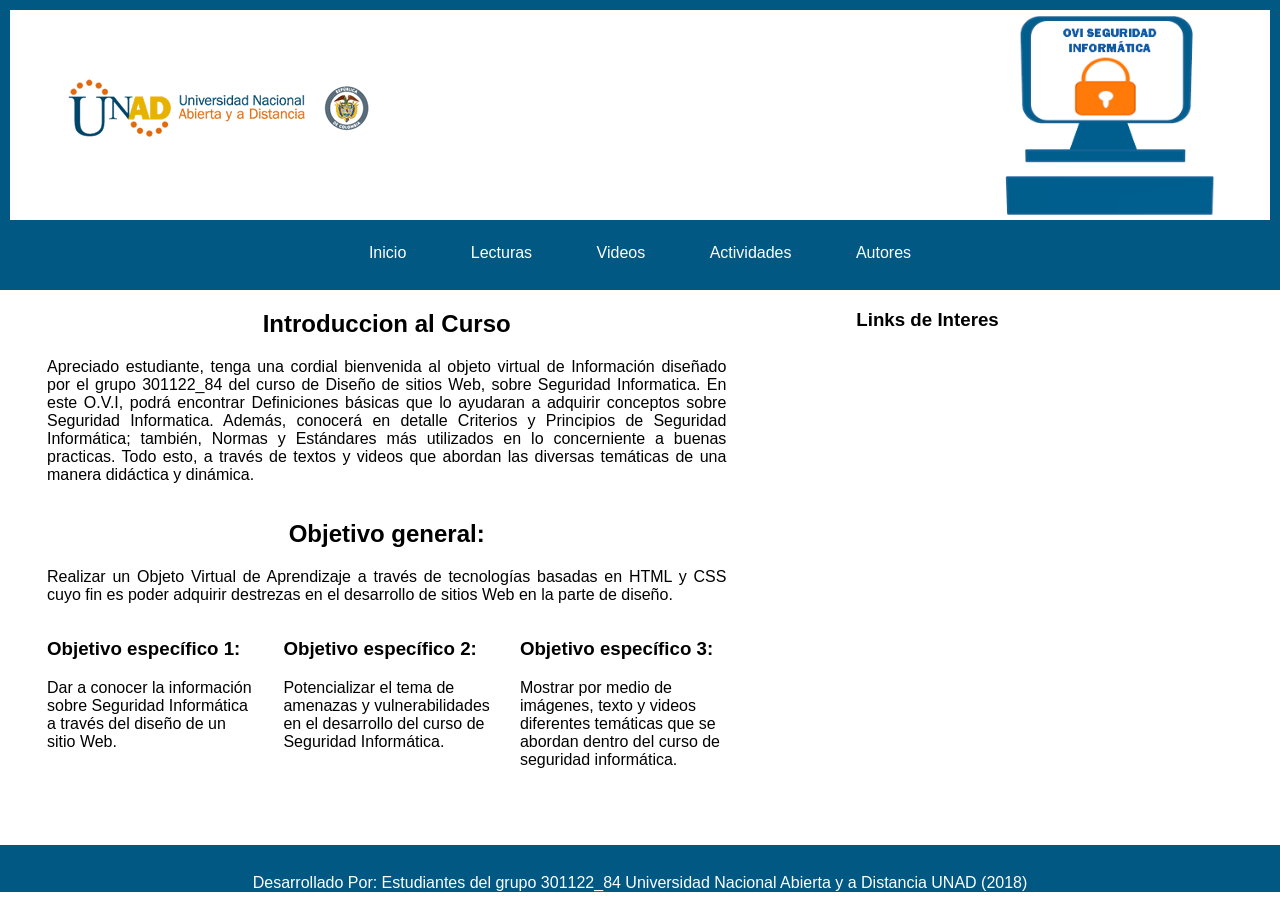
==== index.html @ 4fdad8c9 "Update index.html" ====
<!DOCTYPE html>
<html>

<head>
    <meta charset="utf8">
    <link rel="stylesheet" type="text/css" href="css/estilo.css">
    <link rel="stylesheet" type="text/css" href="css/grid.css">
</head>

<body>
    <header>
        <div class="row">
            <di class="col-md-6 logo-div">
                <img id="logo" src="img/logoUNAD.png">
            </di>
            <div class="col-md-6 acceso-div">
                <img id="acceso" src="img/Logo4.png">
            </div>
        </div>
    </header>

    <nav>
        <ul class="menu2">
            <li><a href="index.html">Inicio</a></li>
            <li><a href="#">Lecturas</a>
                <ul class="submenu">
                    <li><a href="Conceptos.html">Conceptos Básicos</a></li>
                    <li><a href="Principios.html">Principios y Criterios</a></li>
                    <li><a href="Historia.html">Historia</a></li>
                    <li><a href="Inicio.html">Lectura 4</a></li>
                    <li><a href="Inicio.html">Lectura 5</a></li>
                </ul>
            </li>
            <li><a href="#">Videos</a>
                <ul class="submenu">
                    <li><a href="Inicio.html">Video 1</a></li>
                    <li><a href="Inicio.html">Video 2</a></li>
                </ul>
            </li>
            <li><a href="#">Actividades</a>
                <ul class="submenu">
                    <li><a href="https://es.educaplay.com/es/recursoseducativos/4048781/seguridad_informatica.htm ">Sopa de letras</a> </li>
                    <li><a href="https://es.educaplay.com/es/recursoseducativos/4061050/amenazas_informaticas.htm ">Ruleta</a> </li>
                    <li><a href="https://es.educaplay.com/es/recursoseducativos/4066155/seguridad_informatica.htm ">Crucigrama</a> </li>
                    <li><a href="https://es.educaplay.com/es/recursoseducativos/4067515/seguridad_informatica.htm ">Completar</a> </li>
                    <li><a href="Inicio.html">Actividad 5</a></li>
                    <li><a href="Inicio.html">Actividad 6</a></li>
                </ul>
            </li>
            <li><a href="Autores.html">Autores</a></li>

        </ul>
    </nav>

    <div class="container-fluid" style="width: 95%">
        <div class="row">

            <section class="objetivos col-md-7">
                <div class="row">
                    <article class="intro col-md-12">
                        <h2>Introduccion al Curso </h2>
                        <p>Apreciado estudiante, tenga una cordial bienvenida al objeto virtual de Información diseñado
                            por el
                            grupo 301122_84 del curso de Diseño de sitios Web, sobre Seguridad Informatica. En este
                            O.V.I, podrá
                            encontrar Definiciones básicas que lo ayudaran a adquirir conceptos sobre Seguridad
                            Informatica.
                            Además, conocerá en detalle Criterios y Principios de Seguridad Informática; también,
                            Normas y
                            Estándares más utilizados en lo concerniente a buenas practicas. Todo esto, a través de
                            textos y videos
                            que abordan las diversas temáticas de una manera didáctica y dinámica.
                        </p>
                    </article>
                    <article class="principal col-md-12">
                        <h2>Objetivo general: </h2>
                        <p>Realizar un Objeto Virtual de Aprendizaje a través de tecnologías basadas en HTML y CSS cuyo
                            fin es
                            poder adquirir destrezas en el desarrollo de sitios Web en la parte de diseño.</p>
                    </article>

                    <article class="col-md-4">
                        <h3>Objetivo específico 1: </h3>
                        Dar a conocer la información sobre Seguridad Informática a través del diseño de un sitio Web.
                    </article>

                    <article class="col-md-4">
                        <h3>Objetivo específico 2: </h3>
                        <p>Potencializar el tema de amenazas y vulnerabilidades en el desarrollo del curso de Seguridad
                            Informática. </p>
                    </article>

                    <article class="col-md-4">
                        <h3>Objetivo específico 3: </h3>
                        <p>Mostrar por medio de imágenes, texto y videos diferentes temáticas que se abordan dentro del
                            curso de
                            seguridad informática.
                        </p>
                    </article>
                </div>

            </section>

            <aside class="aside col-md-4">
                <h3>Links de Interes</h3>
            </aside>
        </div>
    </div>

    <footer>
        <div class="container">
            <p>Desarrollado Por: Estudiantes del grupo 301122_84
                Universidad Nacional Abierta y a Distancia UNAD (2018)</p>
        </div>

    </footer>
</body>

</html>
---- css/estilo.css ----
* {
    font-family: 'Franklin Gothic Book', sans-serif;
}

body {
    margin: 0;
    font-family: 'Franklin Gothic Book', sans-serif;
}

header {
    overflow: hidden;
    border: 10px solid #005883;
    width: 100%;
}

.logo-div {
    padding-top: 5%;
    padding-left: 5% !important;
}

#logo {
    float: left;
    clear: left;
    /* margin-left: 200px;
    margin-top: 50px;
    vertical-align: top; */
}

.acceso-div {
    padding-right: 5% !important;
}

#acceso {
    float: right;
    clear: right;

    width: 220px;
    height: 210px;
    vertical-align: top;

    font-size: 1.1em;
    border-radius: 8px;
    font-family: 'Open Sans', sans-serif;
    font-size: 16px;
    text-align: center;
}

#acceso:hover {
    width: 240px;
    height: 230px;
    transition: .3s;
}



.menu2 {
    width: 100%;
    list-style: none;
    background-color: #005883;
    margin: 0;
    text-align: center;
    padding: 10px 0;
    height: 60px;
}

.menu2 li {

    display: inline-block;
    padding-right: 30px;
    padding-left: 30px;
    padding-top: 4px;
    padding-bottom: 4px;
    vertical-align: bottom;
}
.submenu{
    z-index:99;
}

.menu2 li ul {
    position: absolute;
    padding: 0;
    margin: 0;
    margin-top: 5px;
    display: none;
    overflow: hidden;
    background-color: #005883;

}

.menu2 li ul li {

    display: block;
    margin: 0px;
    padding: 5px;


}



.menu2 li:hover>ul {

    display: block;

}

.menu2 li:hover {

    background-color: rgb(231, 178, 0);

}

.menu2 li:hover a {

    color: white;


}

.menu2 li a {
    color: white;
    text-decoration: none;
    font-size: 1.2em;
    font-size: 16px;
}

.objetivos {
}

.aside {
    display: inline-block;
    vertical-align: top;
    margin-left: 100px;
}

.especificos {
    display: inline-block;
    padding: 10px;
    text-align: justify;
}

.objetivos article h2 {
    text-align: center;
}

.principal {
    text-align: justify;
}

.intro {
    text-align: justify;
}

footer {

    background-color: #005883;
    color: white;
    width: 100%;
    height: 100%;
    padding-top: 1%;
    margin: 0;
    margin-top: 60px;
    text-align: center;
    font-family: 'Franklin Gothic Italy', sans-serif;
}
---- css/grid.css ----
@-ms-viewport {
  width: device-width;
}

html {
  box-sizing: border-box;
  -ms-overflow-style: scrollbar;
}

*,
*::before,
*::after {
  box-sizing: inherit;
}

.container {
  width: 100%;
  padding-right: 15px;
  padding-left: 15px;
  margin-right: auto;
  margin-left: auto;
}

@media (min-width: 576px) {
  .container {
    max-width: 540px;
  }
}

@media (min-width: 768px) {
  .container {
    max-width: 720px;
  }
}

@media (min-width: 992px) {
  .container {
    max-width: 960px;
  }
}

@media (min-width: 1200px) {
  .container {
    max-width: 1140px;
  }
}

.container-fluid {
  width: 100%;
  padding-right: 15px;
  padding-left: 15px;
  margin-right: auto;
  margin-left: auto;
}

.row {
  display: -ms-flexbox;
  display: flex;
  -ms-flex-wrap: wrap;
  flex-wrap: wrap;
  margin-right: -15px;
  margin-left: -15px;
}

.no-gutters {
  margin-right: 0;
  margin-left: 0;
}

.no-gutters > .col,
.no-gutters > [class*="col-"] {
  padding-right: 0;
  padding-left: 0;
}

.col-1, .col-2, .col-3, .col-4, .col-5, .col-6, .col-7, .col-8, .col-9, .col-10, .col-11, .col-12, .col,
.col-auto, .col-sm-1, .col-sm-2, .col-sm-3, .col-sm-4, .col-sm-5, .col-sm-6, .col-sm-7, .col-sm-8, .col-sm-9, .col-sm-10, .col-sm-11, .col-sm-12, .col-sm,
.col-sm-auto, .col-md-1, .col-md-2, .col-md-3, .col-md-4, .col-md-5, .col-md-6, .col-md-7, .col-md-8, .col-md-9, .col-md-10, .col-md-11, .col-md-12, .col-md,
.col-md-auto, .col-lg-1, .col-lg-2, .col-lg-3, .col-lg-4, .col-lg-5, .col-lg-6, .col-lg-7, .col-lg-8, .col-lg-9, .col-lg-10, .col-lg-11, .col-lg-12, .col-lg,
.col-lg-auto, .col-xl-1, .col-xl-2, .col-xl-3, .col-xl-4, .col-xl-5, .col-xl-6, .col-xl-7, .col-xl-8, .col-xl-9, .col-xl-10, .col-xl-11, .col-xl-12, .col-xl,
.col-xl-auto {
  position: relative;
  width: 100%;
  min-height: 1px;
  padding-right: 15px;
  padding-left: 15px;
}

.col {
  -ms-flex-preferred-size: 0;
  flex-basis: 0;
  -ms-flex-positive: 1;
  flex-grow: 1;
  max-width: 100%;
}

.col-auto {
  -ms-flex: 0 0 auto;
  flex: 0 0 auto;
  width: auto;
  max-width: none;
}

.col-1 {
  -ms-flex: 0 0 8.333333%;
  flex: 0 0 8.333333%;
  max-width: 8.333333%;
}

.col-2 {
  -ms-flex: 0 0 16.666667%;
  flex: 0 0 16.666667%;
  max-width: 16.666667%;
}

.col-3 {
  -ms-flex: 0 0 25%;
  flex: 0 0 25%;
  max-width: 25%;
}

.col-4 {
  -ms-flex: 0 0 33.333333%;
  flex: 0 0 33.333333%;
  max-width: 33.333333%;
}

.col-5 {
  -ms-flex: 0 0 41.666667%;
  flex: 0 0 41.666667%;
  max-width: 41.666667%;
}

.col-6 {
  -ms-flex: 0 0 50%;
  flex: 0 0 50%;
  max-width: 50%;
}

.col-7 {
  -ms-flex: 0 0 58.333333%;
  flex: 0 0 58.333333%;
  max-width: 58.333333%;
}

.col-8 {
  -ms-flex: 0 0 66.666667%;
  flex: 0 0 66.666667%;
  max-width: 66.666667%;
}

.col-9 {
  -ms-flex: 0 0 75%;
  flex: 0 0 75%;
  max-width: 75%;
}

.col-10 {
  -ms-flex: 0 0 83.333333%;
  flex: 0 0 83.333333%;
  max-width: 83.333333%;
}

.col-11 {
  -ms-flex: 0 0 91.666667%;
  flex: 0 0 91.666667%;
  max-width: 91.666667%;
}

.col-12 {
  -ms-flex: 0 0 100%;
  flex: 0 0 100%;
  max-width: 100%;
}

.order-first {
  -ms-flex-order: -1;
  order: -1;
}

.order-last {
  -ms-flex-order: 13;
  order: 13;
}

.order-0 {
  -ms-flex-order: 0;
  order: 0;
}

.order-1 {
  -ms-flex-order: 1;
  order: 1;
}

.order-2 {
  -ms-flex-order: 2;
  order: 2;
}

.order-3 {
  -ms-flex-order: 3;
  order: 3;
}

.order-4 {
  -ms-flex-order: 4;
  order: 4;
}

.order-5 {
  -ms-flex-order: 5;
  order: 5;
}

.order-6 {
  -ms-flex-order: 6;
  order: 6;
}

.order-7 {
  -ms-flex-order: 7;
  order: 7;
}

.order-8 {
  -ms-flex-order: 8;
  order: 8;
}

.order-9 {
  -ms-flex-order: 9;
  order: 9;
}

.order-10 {
  -ms-flex-order: 10;
  order: 10;
}

.order-11 {
  -ms-flex-order: 11;
  order: 11;
}

.order-12 {
  -ms-flex-order: 12;
  order: 12;
}

.offset-1 {
  margin-left: 8.333333%;
}

.offset-2 {
  margin-left: 16.666667%;
}

.offset-3 {
  margin-left: 25%;
}

.offset-4 {
  margin-left: 33.333333%;
}

.offset-5 {
  margin-left: 41.666667%;
}

.offset-6 {
  margin-left: 50%;
}

.offset-7 {
  margin-left: 58.333333%;
}

.offset-8 {
  margin-left: 66.666667%;
}

.offset-9 {
  margin-left: 75%;
}

.offset-10 {
  margin-left: 83.333333%;
}

.offset-11 {
  margin-left: 91.666667%;
}

@media (min-width: 576px) {
  .col-sm {
    -ms-flex-preferred-size: 0;
    flex-basis: 0;
    -ms-flex-positive: 1;
    flex-grow: 1;
    max-width: 100%;
  }
  .col-sm-auto {
    -ms-flex: 0 0 auto;
    flex: 0 0 auto;
    width: auto;
    max-width: none;
  }
  .col-sm-1 {
    -ms-flex: 0 0 8.333333%;
    flex: 0 0 8.333333%;
    max-width: 8.333333%;
  }
  .col-sm-2 {
    -ms-flex: 0 0 16.666667%;
    flex: 0 0 16.666667%;
    max-width: 16.666667%;
  }
  .col-sm-3 {
    -ms-flex: 0 0 25%;
    flex: 0 0 25%;
    max-width: 25%;
  }
  .col-sm-4 {
    -ms-flex: 0 0 33.333333%;
    flex: 0 0 33.333333%;
    max-width: 33.333333%;
  }
  .col-sm-5 {
    -ms-flex: 0 0 41.666667%;
    flex: 0 0 41.666667%;
    max-width: 41.666667%;
  }
  .col-sm-6 {
    -ms-flex: 0 0 50%;
    flex: 0 0 50%;
    max-width: 50%;
  }
  .col-sm-7 {
    -ms-flex: 0 0 58.333333%;
    flex: 0 0 58.333333%;
    max-width: 58.333333%;
  }
  .col-sm-8 {
    -ms-flex: 0 0 66.666667%;
    flex: 0 0 66.666667%;
    max-width: 66.666667%;
  }
  .col-sm-9 {
    -ms-flex: 0 0 75%;
    flex: 0 0 75%;
    max-width: 75%;
  }
  .col-sm-10 {
    -ms-flex: 0 0 83.333333%;
    flex: 0 0 83.333333%;
    max-width: 83.333333%;
  }
  .col-sm-11 {
    -ms-flex: 0 0 91.666667%;
    flex: 0 0 91.666667%;
    max-width: 91.666667%;
  }
  .col-sm-12 {
    -ms-flex: 0 0 100%;
    flex: 0 0 100%;
    max-width: 100%;
  }
  .order-sm-first {
    -ms-flex-order: -1;
    order: -1;
  }
  .order-sm-last {
    -ms-flex-order: 13;
    order: 13;
  }
  .order-sm-0 {
    -ms-flex-order: 0;
    order: 0;
  }
  .order-sm-1 {
    -ms-flex-order: 1;
    order: 1;
  }
  .order-sm-2 {
    -ms-flex-order: 2;
    order: 2;
  }
  .order-sm-3 {
    -ms-flex-order: 3;
    order: 3;
  }
  .order-sm-4 {
    -ms-flex-order: 4;
    order: 4;
  }
  .order-sm-5 {
    -ms-flex-order: 5;
    order: 5;
  }
  .order-sm-6 {
    -ms-flex-order: 6;
    order: 6;
  }
  .order-sm-7 {
    -ms-flex-order: 7;
    order: 7;
  }
  .order-sm-8 {
    -ms-flex-order: 8;
    order: 8;
  }
  .order-sm-9 {
    -ms-flex-order: 9;
    order: 9;
  }
  .order-sm-10 {
    -ms-flex-order: 10;
    order: 10;
  }
  .order-sm-11 {
    -ms-flex-order: 11;
    order: 11;
  }
  .order-sm-12 {
    -ms-flex-order: 12;
    order: 12;
  }
  .offset-sm-0 {
    margin-left: 0;
  }
  .offset-sm-1 {
    margin-left: 8.333333%;
  }
  .offset-sm-2 {
    margin-left: 16.666667%;
  }
  .offset-sm-3 {
    margin-left: 25%;
  }
  .offset-sm-4 {
    margin-left: 33.333333%;
  }
  .offset-sm-5 {
    margin-left: 41.666667%;
  }
  .offset-sm-6 {
    margin-left: 50%;
  }
  .offset-sm-7 {
    margin-left: 58.333333%;
  }
  .offset-sm-8 {
    margin-left: 66.666667%;
  }
  .offset-sm-9 {
    margin-left: 75%;
  }
  .offset-sm-10 {
    margin-left: 83.333333%;
  }
  .offset-sm-11 {
    margin-left: 91.666667%;
  }
}

@media (min-width: 768px) {
  .col-md {
    -ms-flex-preferred-size: 0;
    flex-basis: 0;
    -ms-flex-positive: 1;
    flex-grow: 1;
    max-width: 100%;
  }
  .col-md-auto {
    -ms-flex: 0 0 auto;
    flex: 0 0 auto;
    width: auto;
    max-width: none;
  }
  .col-md-1 {
    -ms-flex: 0 0 8.333333%;
    flex: 0 0 8.333333%;
    max-width: 8.333333%;
  }
  .col-md-2 {
    -ms-flex: 0 0 16.666667%;
    flex: 0 0 16.666667%;
    max-width: 16.666667%;
  }
  .col-md-3 {
    -ms-flex: 0 0 25%;
    flex: 0 0 25%;
    max-width: 25%;
  }
  .col-md-4 {
    -ms-flex: 0 0 33.333333%;
    flex: 0 0 33.333333%;
    max-width: 33.333333%;
  }
  .col-md-5 {
    -ms-flex: 0 0 41.666667%;
    flex: 0 0 41.666667%;
    max-width: 41.666667%;
  }
  .col-md-6 {
    -ms-flex: 0 0 50%;
    flex: 0 0 50%;
    max-width: 50%;
  }
  .col-md-7 {
    -ms-flex: 0 0 58.333333%;
    flex: 0 0 58.333333%;
    max-width: 58.333333%;
  }
  .col-md-8 {
    -ms-flex: 0 0 66.666667%;
    flex: 0 0 66.666667%;
    max-width: 66.666667%;
  }
  .col-md-9 {
    -ms-flex: 0 0 75%;
    flex: 0 0 75%;
    max-width: 75%;
  }
  .col-md-10 {
    -ms-flex: 0 0 83.333333%;
    flex: 0 0 83.333333%;
    max-width: 83.333333%;
  }
  .col-md-11 {
    -ms-flex: 0 0 91.666667%;
    flex: 0 0 91.666667%;
    max-width: 91.666667%;
  }
  .col-md-12 {
    -ms-flex: 0 0 100%;
    flex: 0 0 100%;
    max-width: 100%;
  }
  .order-md-first {
    -ms-flex-order: -1;
    order: -1;
  }
  .order-md-last {
    -ms-flex-order: 13;
    order: 13;
  }
  .order-md-0 {
    -ms-flex-order: 0;
    order: 0;
  }
  .order-md-1 {
    -ms-flex-order: 1;
    order: 1;
  }
  .order-md-2 {
    -ms-flex-order: 2;
    order: 2;
  }
  .order-md-3 {
    -ms-flex-order: 3;
    order: 3;
  }
  .order-md-4 {
    -ms-flex-order: 4;
    order: 4;
  }
  .order-md-5 {
    -ms-flex-order: 5;
    order: 5;
  }
  .order-md-6 {
    -ms-flex-order: 6;
    order: 6;
  }
  .order-md-7 {
    -ms-flex-order: 7;
    order: 7;
  }
  .order-md-8 {
    -ms-flex-order: 8;
    order: 8;
  }
  .order-md-9 {
    -ms-flex-order: 9;
    order: 9;
  }
  .order-md-10 {
    -ms-flex-order: 10;
    order: 10;
  }
  .order-md-11 {
    -ms-flex-order: 11;
    order: 11;
  }
  .order-md-12 {
    -ms-flex-order: 12;
    order: 12;
  }
  .offset-md-0 {
    margin-left: 0;
  }
  .offset-md-1 {
    margin-left: 8.333333%;
  }
  .offset-md-2 {
    margin-left: 16.666667%;
  }
  .offset-md-3 {
    margin-left: 25%;
  }
  .offset-md-4 {
    margin-left: 33.333333%;
  }
  .offset-md-5 {
    margin-left: 41.666667%;
  }
  .offset-md-6 {
    margin-left: 50%;
  }
  .offset-md-7 {
    margin-left: 58.333333%;
  }
  .offset-md-8 {
    margin-left: 66.666667%;
  }
  .offset-md-9 {
    margin-left: 75%;
  }
  .offset-md-10 {
    margin-left: 83.333333%;
  }
  .offset-md-11 {
    margin-left: 91.666667%;
  }
}

@media (min-width: 992px) {
  .col-lg {
    -ms-flex-preferred-size: 0;
    flex-basis: 0;
    -ms-flex-positive: 1;
    flex-grow: 1;
    max-width: 100%;
  }
  .col-lg-auto {
    -ms-flex: 0 0 auto;
    flex: 0 0 auto;
    width: auto;
    max-width: none;
  }
  .col-lg-1 {
    -ms-flex: 0 0 8.333333%;
    flex: 0 0 8.333333%;
    max-width: 8.333333%;
  }
  .col-lg-2 {
    -ms-flex: 0 0 16.666667%;
    flex: 0 0 16.666667%;
    max-width: 16.666667%;
  }
  .col-lg-3 {
    -ms-flex: 0 0 25%;
    flex: 0 0 25%;
    max-width: 25%;
  }
  .col-lg-4 {
    -ms-flex: 0 0 33.333333%;
    flex: 0 0 33.333333%;
    max-width: 33.333333%;
  }
  .col-lg-5 {
    -ms-flex: 0 0 41.666667%;
    flex: 0 0 41.666667%;
    max-width: 41.666667%;
  }
  .col-lg-6 {
    -ms-flex: 0 0 50%;
    flex: 0 0 50%;
    max-width: 50%;
  }
  .col-lg-7 {
    -ms-flex: 0 0 58.333333%;
    flex: 0 0 58.333333%;
    max-width: 58.333333%;
  }
  .col-lg-8 {
    -ms-flex: 0 0 66.666667%;
    flex: 0 0 66.666667%;
    max-width: 66.666667%;
  }
  .col-lg-9 {
    -ms-flex: 0 0 75%;
    flex: 0 0 75%;
    max-width: 75%;
  }
  .col-lg-10 {
    -ms-flex: 0 0 83.333333%;
    flex: 0 0 83.333333%;
    max-width: 83.333333%;
  }
  .col-lg-11 {
    -ms-flex: 0 0 91.666667%;
    flex: 0 0 91.666667%;
    max-width: 91.666667%;
  }
  .col-lg-12 {
    -ms-flex: 0 0 100%;
    flex: 0 0 100%;
    max-width: 100%;
  }
  .order-lg-first {
    -ms-flex-order: -1;
    order: -1;
  }
  .order-lg-last {
    -ms-flex-order: 13;
    order: 13;
  }
  .order-lg-0 {
    -ms-flex-order: 0;
    order: 0;
  }
  .order-lg-1 {
    -ms-flex-order: 1;
    order: 1;
  }
  .order-lg-2 {
    -ms-flex-order: 2;
    order: 2;
  }
  .order-lg-3 {
    -ms-flex-order: 3;
    order: 3;
  }
  .order-lg-4 {
    -ms-flex-order: 4;
    order: 4;
  }
  .order-lg-5 {
    -ms-flex-order: 5;
    order: 5;
  }
  .order-lg-6 {
    -ms-flex-order: 6;
    order: 6;
  }
  .order-lg-7 {
    -ms-flex-order: 7;
    order: 7;
  }
  .order-lg-8 {
    -ms-flex-order: 8;
    order: 8;
  }
  .order-lg-9 {
    -ms-flex-order: 9;
    order: 9;
  }
  .order-lg-10 {
    -ms-flex-order: 10;
    order: 10;
  }
  .order-lg-11 {
    -ms-flex-order: 11;
    order: 11;
  }
  .order-lg-12 {
    -ms-flex-order: 12;
    order: 12;
  }
  .offset-lg-0 {
    margin-left: 0;
  }
  .offset-lg-1 {
    margin-left: 8.333333%;
  }
  .offset-lg-2 {
    margin-left: 16.666667%;
  }
  .offset-lg-3 {
    margin-left: 25%;
  }
  .offset-lg-4 {
    margin-left: 33.333333%;
  }
  .offset-lg-5 {
    margin-left: 41.666667%;
  }
  .offset-lg-6 {
    margin-left: 50%;
  }
  .offset-lg-7 {
    margin-left: 58.333333%;
  }
  .offset-lg-8 {
    margin-left: 66.666667%;
  }
  .offset-lg-9 {
    margin-left: 75%;
  }
  .offset-lg-10 {
    margin-left: 83.333333%;
  }
  .offset-lg-11 {
    margin-left: 91.666667%;
  }
}

@media (min-width: 1200px) {
  .col-xl {
    -ms-flex-preferred-size: 0;
    flex-basis: 0;
    -ms-flex-positive: 1;
    flex-grow: 1;
    max-width: 100%;
  }
  .col-xl-auto {
    -ms-flex: 0 0 auto;
    flex: 0 0 auto;
    width: auto;
    max-width: none;
  }
  .col-xl-1 {
    -ms-flex: 0 0 8.333333%;
    flex: 0 0 8.333333%;
    max-width: 8.333333%;
  }
  .col-xl-2 {
    -ms-flex: 0 0 16.666667%;
    flex: 0 0 16.666667%;
    max-width: 16.666667%;
  }
  .col-xl-3 {
    -ms-flex: 0 0 25%;
    flex: 0 0 25%;
    max-width: 25%;
  }
  .col-xl-4 {
    -ms-flex: 0 0 33.333333%;
    flex: 0 0 33.333333%;
    max-width: 33.333333%;
  }
  .col-xl-5 {
    -ms-flex: 0 0 41.666667%;
    flex: 0 0 41.666667%;
    max-width: 41.666667%;
  }
  .col-xl-6 {
    -ms-flex: 0 0 50%;
    flex: 0 0 50%;
    max-width: 50%;
  }
  .col-xl-7 {
    -ms-flex: 0 0 58.333333%;
    flex: 0 0 58.333333%;
    max-width: 58.333333%;
  }
  .col-xl-8 {
    -ms-flex: 0 0 66.666667%;
    flex: 0 0 66.666667%;
    max-width: 66.666667%;
  }
  .col-xl-9 {
    -ms-flex: 0 0 75%;
    flex: 0 0 75%;
    max-width: 75%;
  }
  .col-xl-10 {
    -ms-flex: 0 0 83.333333%;
    flex: 0 0 83.333333%;
    max-width: 83.333333%;
  }
  .col-xl-11 {
    -ms-flex: 0 0 91.666667%;
    flex: 0 0 91.666667%;
    max-width: 91.666667%;
  }
  .col-xl-12 {
    -ms-flex: 0 0 100%;
    flex: 0 0 100%;
    max-width: 100%;
  }
  .order-xl-first {
    -ms-flex-order: -1;
    order: -1;
  }
  .order-xl-last {
    -ms-flex-order: 13;
    order: 13;
  }
  .order-xl-0 {
    -ms-flex-order: 0;
    order: 0;
  }
  .order-xl-1 {
    -ms-flex-order: 1;
    order: 1;
  }
  .order-xl-2 {
    -ms-flex-order: 2;
    order: 2;
  }
  .order-xl-3 {
    -ms-flex-order: 3;
    order: 3;
  }
  .order-xl-4 {
    -ms-flex-order: 4;
    order: 4;
  }
  .order-xl-5 {
    -ms-flex-order: 5;
    order: 5;
  }
  .order-xl-6 {
    -ms-flex-order: 6;
    order: 6;
  }
  .order-xl-7 {
    -ms-flex-order: 7;
    order: 7;
  }
  .order-xl-8 {
    -ms-flex-order: 8;
    order: 8;
  }
  .order-xl-9 {
    -ms-flex-order: 9;
    order: 9;
  }
  .order-xl-10 {
    -ms-flex-order: 10;
    order: 10;
  }
  .order-xl-11 {
    -ms-flex-order: 11;
    order: 11;
  }
  .order-xl-12 {
    -ms-flex-order: 12;
    order: 12;
  }
  .offset-xl-0 {
    margin-left: 0;
  }
  .offset-xl-1 {
    margin-left: 8.333333%;
  }
  .offset-xl-2 {
    margin-left: 16.666667%;
  }
  .offset-xl-3 {
    margin-left: 25%;
  }
  .offset-xl-4 {
    margin-left: 33.333333%;
  }
  .offset-xl-5 {
    margin-left: 41.666667%;
  }
  .offset-xl-6 {
    margin-left: 50%;
  }
  .offset-xl-7 {
    margin-left: 58.333333%;
  }
  .offset-xl-8 {
    margin-left: 66.666667%;
  }
  .offset-xl-9 {
    margin-left: 75%;
  }
  .offset-xl-10 {
    margin-left: 83.333333%;
  }
  .offset-xl-11 {
    margin-left: 91.666667%;
  }
}

.d-none {
  display: none !important;
}

.d-inline {
  display: inline !important;
}

.d-inline-block {
  display: inline-block !important;
}

.d-block {
  display: block !important;
}

.d-table {
  display: table !important;
}

.d-table-row {
  display: table-row !important;
}

.d-table-cell {
  display: table-cell !important;
}

.d-flex {
  display: -ms-flexbox !important;
  display: flex !important;
}

.d-inline-flex {
  display: -ms-inline-flexbox !important;
  display: inline-flex !important;
}

@media (min-width: 576px) {
  .d-sm-none {
    display: none !important;
  }
  .d-sm-inline {
    display: inline !important;
  }
  .d-sm-inline-block {
    display: inline-block !important;
  }
  .d-sm-block {
    display: block !important;
  }
  .d-sm-table {
    display: table !important;
  }
  .d-sm-table-row {
    display: table-row !important;
  }
  .d-sm-table-cell {
    display: table-cell !important;
  }
  .d-sm-flex {
    display: -ms-flexbox !important;
    display: flex !important;
  }
  .d-sm-inline-flex {
    display: -ms-inline-flexbox !important;
    display: inline-flex !important;
  }
}

@media (min-width: 768px) {
  .d-md-none {
    display: none !important;
  }
  .d-md-inline {
    display: inline !important;
  }
  .d-md-inline-block {
    display: inline-block !important;
  }
  .d-md-block {
    display: block !important;
  }
  .d-md-table {
    display: table !important;
  }
  .d-md-table-row {
    display: table-row !important;
  }
  .d-md-table-cell {
    display: table-cell !important;
  }
  .d-md-flex {
    display: -ms-flexbox !important;
    display: flex !important;
  }
  .d-md-inline-flex {
    display: -ms-inline-flexbox !important;
    display: inline-flex !important;
  }
}

@media (min-width: 992px) {
  .d-lg-none {
    display: none !important;
  }
  .d-lg-inline {
    display: inline !important;
  }
  .d-lg-inline-block {
    display: inline-block !important;
  }
  .d-lg-block {
    display: block !important;
  }
  .d-lg-table {
    display: table !important;
  }
  .d-lg-table-row {
    display: table-row !important;
  }
  .d-lg-table-cell {
    display: table-cell !important;
  }
  .d-lg-flex {
    display: -ms-flexbox !important;
    display: flex !important;
  }
  .d-lg-inline-flex {
    display: -ms-inline-flexbox !important;
    display: inline-flex !important;
  }
}

@media (min-width: 1200px) {
  .d-xl-none {
    display: none !important;
  }
  .d-xl-inline {
    display: inline !important;
  }
  .d-xl-inline-block {
    display: inline-block !important;
  }
  .d-xl-block {
    display: block !important;
  }
  .d-xl-table {
    display: table !important;
  }
  .d-xl-table-row {
    display: table-row !important;
  }
  .d-xl-table-cell {
    display: table-cell !important;
  }
  .d-xl-flex {
    display: -ms-flexbox !important;
    display: flex !important;
  }
  .d-xl-inline-flex {
    display: -ms-inline-flexbox !important;
    display: inline-flex !important;
  }
}

@media print {
  .d-print-none {
    display: none !important;
  }
  .d-print-inline {
    display: inline !important;
  }
  .d-print-inline-block {
    display: inline-block !important;
  }
  .d-print-block {
    display: block !important;
  }
  .d-print-table {
    display: table !important;
  }
  .d-print-table-row {
    display: table-row !important;
  }
  .d-print-table-cell {
    display: table-cell !important;
  }
  .d-print-flex {
    display: -ms-flexbox !important;
    display: flex !important;
  }
  .d-print-inline-flex {
    display: -ms-inline-flexbox !important;
    display: inline-flex !important;
  }
}

.flex-row {
  -ms-flex-direction: row !important;
  flex-direction: row !important;
}

.flex-column {
  -ms-flex-direction: column !important;
  flex-direction: column !important;
}

.flex-row-reverse {
  -ms-flex-direction: row-reverse !important;
  flex-direction: row-reverse !important;
}

.flex-column-reverse {
  -ms-flex-direction: column-reverse !important;
  flex-direction: column-reverse !important;
}

.flex-wrap {
  -ms-flex-wrap: wrap !important;
  flex-wrap: wrap !important;
}

.flex-nowrap {
  -ms-flex-wrap: nowrap !important;
  flex-wrap: nowrap !important;
}

.flex-wrap-reverse {
  -ms-flex-wrap: wrap-reverse !important;
  flex-wrap: wrap-reverse !important;
}

.flex-fill {
  -ms-flex: 1 1 auto !important;
  flex: 1 1 auto !important;
}

.flex-grow-0 {
  -ms-flex-positive: 0 !important;
  flex-grow: 0 !important;
}

.flex-grow-1 {
  -ms-flex-positive: 1 !important;
  flex-grow: 1 !important;
}

.flex-shrink-0 {
  -ms-flex-negative: 0 !important;
  flex-shrink: 0 !important;
}

.flex-shrink-1 {
  -ms-flex-negative: 1 !important;
  flex-shrink: 1 !important;
}

.justify-content-start {
  -ms-flex-pack: start !important;
  justify-content: flex-start !important;
}

.justify-content-end {
  -ms-flex-pack: end !important;
  justify-content: flex-end !important;
}

.justify-content-center {
  -ms-flex-pack: center !important;
  justify-content: center !important;
}

.justify-content-between {
  -ms-flex-pack: justify !important;
  justify-content: space-between !important;
}

.justify-content-around {
  -ms-flex-pack: distribute !important;
  justify-content: space-around !important;
}

.align-items-start {
  -ms-flex-align: start !important;
  align-items: flex-start !important;
}

.align-items-end {
  -ms-flex-align: end !important;
  align-items: flex-end !important;
}

.align-items-center {
  -ms-flex-align: center !important;
  align-items: center !important;
}

.align-items-baseline {
  -ms-flex-align: baseline !important;
  align-items: baseline !important;
}

.align-items-stretch {
  -ms-flex-align: stretch !important;
  align-items: stretch !important;
}

.align-content-start {
  -ms-flex-line-pack: start !important;
  align-content: flex-start !important;
}

.align-content-end {
  -ms-flex-line-pack: end !important;
  align-content: flex-end !important;
}

.align-content-center {
  -ms-flex-line-pack: center !important;
  align-content: center !important;
}

.align-content-between {
  -ms-flex-line-pack: justify !important;
  align-content: space-between !important;
}

.align-content-around {
  -ms-flex-line-pack: distribute !important;
  align-content: space-around !important;
}

.align-content-stretch {
  -ms-flex-line-pack: stretch !important;
  align-content: stretch !important;
}

.align-self-auto {
  -ms-flex-item-align: auto !important;
  align-self: auto !important;
}

.align-self-start {
  -ms-flex-item-align: start !important;
  align-self: flex-start !important;
}

.align-self-end {
  -ms-flex-item-align: end !important;
  align-self: flex-end !important;
}

.align-self-center {
  -ms-flex-item-align: center !important;
  align-self: center !important;
}

.align-self-baseline {
  -ms-flex-item-align: baseline !important;
  align-self: baseline !important;
}

.align-self-stretch {
  -ms-flex-item-align: stretch !important;
  align-self: stretch !important;
}

@media (min-width: 576px) {
  .flex-sm-row {
    -ms-flex-direction: row !important;
    flex-direction: row !important;
  }
  .flex-sm-column {
    -ms-flex-direction: column !important;
    flex-direction: column !important;
  }
  .flex-sm-row-reverse {
    -ms-flex-direction: row-reverse !important;
    flex-direction: row-reverse !important;
  }
  .flex-sm-column-reverse {
    -ms-flex-direction: column-reverse !important;
    flex-direction: column-reverse !important;
  }
  .flex-sm-wrap {
    -ms-flex-wrap: wrap !important;
    flex-wrap: wrap !important;
  }
  .flex-sm-nowrap {
    -ms-flex-wrap: nowrap !important;
    flex-wrap: nowrap !important;
  }
  .flex-sm-wrap-reverse {
    -ms-flex-wrap: wrap-reverse !important;
    flex-wrap: wrap-reverse !important;
  }
  .flex-sm-fill {
    -ms-flex: 1 1 auto !important;
    flex: 1 1 auto !important;
  }
  .flex-sm-grow-0 {
    -ms-flex-positive: 0 !important;
    flex-grow: 0 !important;
  }
  .flex-sm-grow-1 {
    -ms-flex-positive: 1 !important;
    flex-grow: 1 !important;
  }
  .flex-sm-shrink-0 {
    -ms-flex-negative: 0 !important;
    flex-shrink: 0 !important;
  }
  .flex-sm-shrink-1 {
    -ms-flex-negative: 1 !important;
    flex-shrink: 1 !important;
  }
  .justify-content-sm-start {
    -ms-flex-pack: start !important;
    justify-content: flex-start !important;
  }
  .justify-content-sm-end {
    -ms-flex-pack: end !important;
    justify-content: flex-end !important;
  }
  .justify-content-sm-center {
    -ms-flex-pack: center !important;
    justify-content: center !important;
  }
  .justify-content-sm-between {
    -ms-flex-pack: justify !important;
    justify-content: space-between !important;
  }
  .justify-content-sm-around {
    -ms-flex-pack: distribute !important;
    justify-content: space-around !important;
  }
  .align-items-sm-start {
    -ms-flex-align: start !important;
    align-items: flex-start !important;
  }
  .align-items-sm-end {
    -ms-flex-align: end !important;
    align-items: flex-end !important;
  }
  .align-items-sm-center {
    -ms-flex-align: center !important;
    align-items: center !important;
  }
  .align-items-sm-baseline {
    -ms-flex-align: baseline !important;
    align-items: baseline !important;
  }
  .align-items-sm-stretch {
    -ms-flex-align: stretch !important;
    align-items: stretch !important;
  }
  .align-content-sm-start {
    -ms-flex-line-pack: start !important;
    align-content: flex-start !important;
  }
  .align-content-sm-end {
    -ms-flex-line-pack: end !important;
    align-content: flex-end !important;
  }
  .align-content-sm-center {
    -ms-flex-line-pack: center !important;
    align-content: center !important;
  }
  .align-content-sm-between {
    -ms-flex-line-pack: justify !important;
    align-content: space-between !important;
  }
  .align-content-sm-around {
    -ms-flex-line-pack: distribute !important;
    align-content: space-around !important;
  }
  .align-content-sm-stretch {
    -ms-flex-line-pack: stretch !important;
    align-content: stretch !important;
  }
  .align-self-sm-auto {
    -ms-flex-item-align: auto !important;
    align-self: auto !important;
  }
  .align-self-sm-start {
    -ms-flex-item-align: start !important;
    align-self: flex-start !important;
  }
  .align-self-sm-end {
    -ms-flex-item-align: end !important;
    align-self: flex-end !important;
  }
  .align-self-sm-center {
    -ms-flex-item-align: center !important;
    align-self: center !important;
  }
  .align-self-sm-baseline {
    -ms-flex-item-align: baseline !important;
    align-self: baseline !important;
  }
  .align-self-sm-stretch {
    -ms-flex-item-align: stretch !important;
    align-self: stretch !important;
  }
}

@media (min-width: 768px) {
  .flex-md-row {
    -ms-flex-direction: row !important;
    flex-direction: row !important;
  }
  .flex-md-column {
    -ms-flex-direction: column !important;
    flex-direction: column !important;
  }
  .flex-md-row-reverse {
    -ms-flex-direction: row-reverse !important;
    flex-direction: row-reverse !important;
  }
  .flex-md-column-reverse {
    -ms-flex-direction: column-reverse !important;
    flex-direction: column-reverse !important;
  }
  .flex-md-wrap {
    -ms-flex-wrap: wrap !important;
    flex-wrap: wrap !important;
  }
  .flex-md-nowrap {
    -ms-flex-wrap: nowrap !important;
    flex-wrap: nowrap !important;
  }
  .flex-md-wrap-reverse {
    -ms-flex-wrap: wrap-reverse !important;
    flex-wrap: wrap-reverse !important;
  }
  .flex-md-fill {
    -ms-flex: 1 1 auto !important;
    flex: 1 1 auto !important;
  }
  .flex-md-grow-0 {
    -ms-flex-positive: 0 !important;
    flex-grow: 0 !important;
  }
  .flex-md-grow-1 {
    -ms-flex-positive: 1 !important;
    flex-grow: 1 !important;
  }
  .flex-md-shrink-0 {
    -ms-flex-negative: 0 !important;
    flex-shrink: 0 !important;
  }
  .flex-md-shrink-1 {
    -ms-flex-negative: 1 !important;
    flex-shrink: 1 !important;
  }
  .justify-content-md-start {
    -ms-flex-pack: start !important;
    justify-content: flex-start !important;
  }
  .justify-content-md-end {
    -ms-flex-pack: end !important;
    justify-content: flex-end !important;
  }
  .justify-content-md-center {
    -ms-flex-pack: center !important;
    justify-content: center !important;
  }
  .justify-content-md-between {
    -ms-flex-pack: justify !important;
    justify-content: space-between !important;
  }
  .justify-content-md-around {
    -ms-flex-pack: distribute !important;
    justify-content: space-around !important;
  }
  .align-items-md-start {
    -ms-flex-align: start !important;
    align-items: flex-start !important;
  }
  .align-items-md-end {
    -ms-flex-align: end !important;
    align-items: flex-end !important;
  }
  .align-items-md-center {
    -ms-flex-align: center !important;
    align-items: center !important;
  }
  .align-items-md-baseline {
    -ms-flex-align: baseline !important;
    align-items: baseline !important;
  }
  .align-items-md-stretch {
    -ms-flex-align: stretch !important;
    align-items: stretch !important;
  }
  .align-content-md-start {
    -ms-flex-line-pack: start !important;
    align-content: flex-start !important;
  }
  .align-content-md-end {
    -ms-flex-line-pack: end !important;
    align-content: flex-end !important;
  }
  .align-content-md-center {
    -ms-flex-line-pack: center !important;
    align-content: center !important;
  }
  .align-content-md-between {
    -ms-flex-line-pack: justify !important;
    align-content: space-between !important;
  }
  .align-content-md-around {
    -ms-flex-line-pack: distribute !important;
    align-content: space-around !important;
  }
  .align-content-md-stretch {
    -ms-flex-line-pack: stretch !important;
    align-content: stretch !important;
  }
  .align-self-md-auto {
    -ms-flex-item-align: auto !important;
    align-self: auto !important;
  }
  .align-self-md-start {
    -ms-flex-item-align: start !important;
    align-self: flex-start !important;
  }
  .align-self-md-end {
    -ms-flex-item-align: end !important;
    align-self: flex-end !important;
  }
  .align-self-md-center {
    -ms-flex-item-align: center !important;
    align-self: center !important;
  }
  .align-self-md-baseline {
    -ms-flex-item-align: baseline !important;
    align-self: baseline !important;
  }
  .align-self-md-stretch {
    -ms-flex-item-align: stretch !important;
    align-self: stretch !important;
  }
}

@media (min-width: 992px) {
  .flex-lg-row {
    -ms-flex-direction: row !important;
    flex-direction: row !important;
  }
  .flex-lg-column {
    -ms-flex-direction: column !important;
    flex-direction: column !important;
  }
  .flex-lg-row-reverse {
    -ms-flex-direction: row-reverse !important;
    flex-direction: row-reverse !important;
  }
  .flex-lg-column-reverse {
    -ms-flex-direction: column-reverse !important;
    flex-direction: column-reverse !important;
  }
  .flex-lg-wrap {
    -ms-flex-wrap: wrap !important;
    flex-wrap: wrap !important;
  }
  .flex-lg-nowrap {
    -ms-flex-wrap: nowrap !important;
    flex-wrap: nowrap !important;
  }
  .flex-lg-wrap-reverse {
    -ms-flex-wrap: wrap-reverse !important;
    flex-wrap: wrap-reverse !important;
  }
  .flex-lg-fill {
    -ms-flex: 1 1 auto !important;
    flex: 1 1 auto !important;
  }
  .flex-lg-grow-0 {
    -ms-flex-positive: 0 !important;
    flex-grow: 0 !important;
  }
  .flex-lg-grow-1 {
    -ms-flex-positive: 1 !important;
    flex-grow: 1 !important;
  }
  .flex-lg-shrink-0 {
    -ms-flex-negative: 0 !important;
    flex-shrink: 0 !important;
  }
  .flex-lg-shrink-1 {
    -ms-flex-negative: 1 !important;
    flex-shrink: 1 !important;
  }
  .justify-content-lg-start {
    -ms-flex-pack: start !important;
    justify-content: flex-start !important;
  }
  .justify-content-lg-end {
    -ms-flex-pack: end !important;
    justify-content: flex-end !important;
  }
  .justify-content-lg-center {
    -ms-flex-pack: center !important;
    justify-content: center !important;
  }
  .justify-content-lg-between {
    -ms-flex-pack: justify !important;
    justify-content: space-between !important;
  }
  .justify-content-lg-around {
    -ms-flex-pack: distribute !important;
    justify-content: space-around !important;
  }
  .align-items-lg-start {
    -ms-flex-align: start !important;
    align-items: flex-start !important;
  }
  .align-items-lg-end {
    -ms-flex-align: end !important;
    align-items: flex-end !important;
  }
  .align-items-lg-center {
    -ms-flex-align: center !important;
    align-items: center !important;
  }
  .align-items-lg-baseline {
    -ms-flex-align: baseline !important;
    align-items: baseline !important;
  }
  .align-items-lg-stretch {
    -ms-flex-align: stretch !important;
    align-items: stretch !important;
  }
  .align-content-lg-start {
    -ms-flex-line-pack: start !important;
    align-content: flex-start !important;
  }
  .align-content-lg-end {
    -ms-flex-line-pack: end !important;
    align-content: flex-end !important;
  }
  .align-content-lg-center {
    -ms-flex-line-pack: center !important;
    align-content: center !important;
  }
  .align-content-lg-between {
    -ms-flex-line-pack: justify !important;
    align-content: space-between !important;
  }
  .align-content-lg-around {
    -ms-flex-line-pack: distribute !important;
    align-content: space-around !important;
  }
  .align-content-lg-stretch {
    -ms-flex-line-pack: stretch !important;
    align-content: stretch !important;
  }
  .align-self-lg-auto {
    -ms-flex-item-align: auto !important;
    align-self: auto !important;
  }
  .align-self-lg-start {
    -ms-flex-item-align: start !important;
    align-self: flex-start !important;
  }
  .align-self-lg-end {
    -ms-flex-item-align: end !important;
    align-self: flex-end !important;
  }
  .align-self-lg-center {
    -ms-flex-item-align: center !important;
    align-self: center !important;
  }
  .align-self-lg-baseline {
    -ms-flex-item-align: baseline !important;
    align-self: baseline !important;
  }
  .align-self-lg-stretch {
    -ms-flex-item-align: stretch !important;
    align-self: stretch !important;
  }
}

@media (min-width: 1200px) {
  .flex-xl-row {
    -ms-flex-direction: row !important;
    flex-direction: row !important;
  }
  .flex-xl-column {
    -ms-flex-direction: column !important;
    flex-direction: column !important;
  }
  .flex-xl-row-reverse {
    -ms-flex-direction: row-reverse !important;
    flex-direction: row-reverse !important;
  }
  .flex-xl-column-reverse {
    -ms-flex-direction: column-reverse !important;
    flex-direction: column-reverse !important;
  }
  .flex-xl-wrap {
    -ms-flex-wrap: wrap !important;
    flex-wrap: wrap !important;
  }
  .flex-xl-nowrap {
    -ms-flex-wrap: nowrap !important;
    flex-wrap: nowrap !important;
  }
  .flex-xl-wrap-reverse {
    -ms-flex-wrap: wrap-reverse !important;
    flex-wrap: wrap-reverse !important;
  }
  .flex-xl-fill {
    -ms-flex: 1 1 auto !important;
    flex: 1 1 auto !important;
  }
  .flex-xl-grow-0 {
    -ms-flex-positive: 0 !important;
    flex-grow: 0 !important;
  }
  .flex-xl-grow-1 {
    -ms-flex-positive: 1 !important;
    flex-grow: 1 !important;
  }
  .flex-xl-shrink-0 {
    -ms-flex-negative: 0 !important;
    flex-shrink: 0 !important;
  }
  .flex-xl-shrink-1 {
    -ms-flex-negative: 1 !important;
    flex-shrink: 1 !important;
  }
  .justify-content-xl-start {
    -ms-flex-pack: start !important;
    justify-content: flex-start !important;
  }
  .justify-content-xl-end {
    -ms-flex-pack: end !important;
    justify-content: flex-end !important;
  }
  .justify-content-xl-center {
    -ms-flex-pack: center !important;
    justify-content: center !important;
  }
  .justify-content-xl-between {
    -ms-flex-pack: justify !important;
    justify-content: space-between !important;
  }
  .justify-content-xl-around {
    -ms-flex-pack: distribute !important;
    justify-content: space-around !important;
  }
  .align-items-xl-start {
    -ms-flex-align: start !important;
    align-items: flex-start !important;
  }
  .align-items-xl-end {
    -ms-flex-align: end !important;
    align-items: flex-end !important;
  }
  .align-items-xl-center {
    -ms-flex-align: center !important;
    align-items: center !important;
  }
  .align-items-xl-baseline {
    -ms-flex-align: baseline !important;
    align-items: baseline !important;
  }
  .align-items-xl-stretch {
    -ms-flex-align: stretch !important;
    align-items: stretch !important;
  }
  .align-content-xl-start {
    -ms-flex-line-pack: start !important;
    align-content: flex-start !important;
  }
  .align-content-xl-end {
    -ms-flex-line-pack: end !important;
    align-content: flex-end !important;
  }
  .align-content-xl-center {
    -ms-flex-line-pack: center !important;
    align-content: center !important;
  }
  .align-content-xl-between {
    -ms-flex-line-pack: justify !important;
    align-content: space-between !important;
  }
  .align-content-xl-around {
    -ms-flex-line-pack: distribute !important;
    align-content: space-around !important;
  }
  .align-content-xl-stretch {
    -ms-flex-line-pack: stretch !important;
    align-content: stretch !important;
  }
  .align-self-xl-auto {
    -ms-flex-item-align: auto !important;
    align-self: auto !important;
  }
  .align-self-xl-start {
    -ms-flex-item-align: start !important;
    align-self: flex-start !important;
  }
  .align-self-xl-end {
    -ms-flex-item-align: end !important;
    align-self: flex-end !important;
  }
  .align-self-xl-center {
    -ms-flex-item-align: center !important;
    align-self: center !important;
  }
  .align-self-xl-baseline {
    -ms-flex-item-align: baseline !important;
    align-self: baseline !important;
  }
  .align-self-xl-stretch {
    -ms-flex-item-align: stretch !important;
    align-self: stretch !important;
  }
}
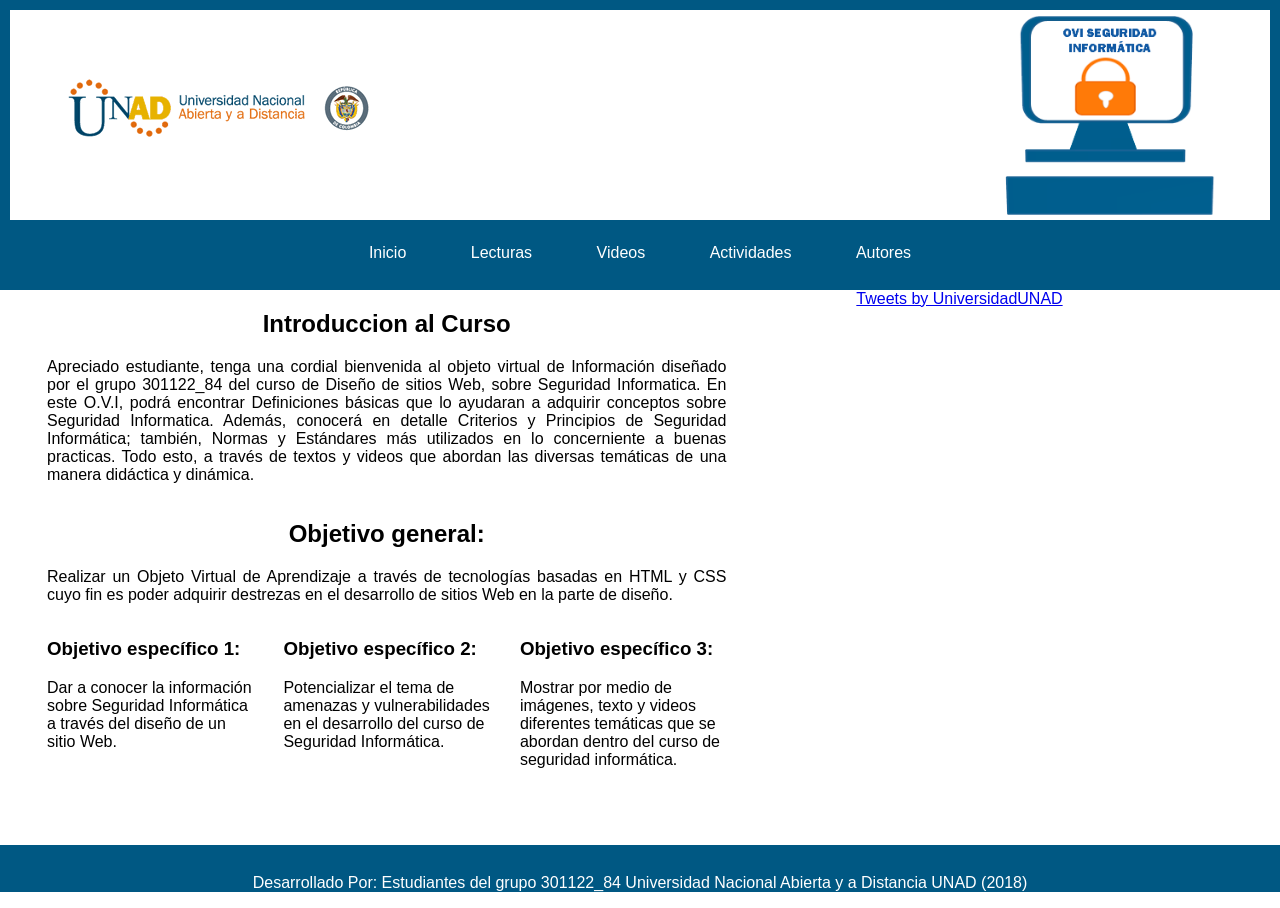
==== commit c2bbc736: "Mejoras twiter y cont visitas" ====
--- a/index.html
+++ b/index.html
@@ -27,14 +27,14 @@
                     <li><a href="Conceptos.html">Conceptos Básicos</a></li>
                     <li><a href="Principios.html">Principios y Criterios</a></li>
                     <li><a href="Historia.html">Historia</a></li>
-                    <li><a href="Inicio.html">Lectura 4</a></li>
-                    <li><a href="Inicio.html">Lectura 5</a></li>
+                    <li><a href="Amenazas.html">Amenazas</a></li>
+                    <li><a href="Normas.html">Normas y Estandares</a></li>
                 </ul>
             </li>
             <li><a href="#">Videos</a>
                 <ul class="submenu">
-                    <li><a href="Inicio.html">Video 1</a></li>
-                    <li><a href="Inicio.html">Video 2</a></li>
+                    <li><a href="Video1.html">Video 1</a></li>
+                    <li><a href="Video2.html">Video 2</a></li>
                 </ul>
             </li>
             <li><a href="#">Actividades</a>
@@ -43,8 +43,8 @@
                     <li><a href="https://es.educaplay.com/es/recursoseducativos/4061050/amenazas_informaticas.htm ">Ruleta</a> </li>
                     <li><a href="https://es.educaplay.com/es/recursoseducativos/4066155/seguridad_informatica.htm ">Crucigrama</a> </li>
                     <li><a href="https://es.educaplay.com/es/recursoseducativos/4067515/seguridad_informatica.htm ">Completar</a> </li>
-                    <li><a href="Inicio.html">Actividad 5</a></li>
-                    <li><a href="Inicio.html">Actividad 6</a></li>
+                    <li><a href="https://es.educaplay.com/es/recursoseducativos/4067697/seguridad_informatica.htm ">Relacionar columnas</a></li>
+                    <li><a href="https://es.educaplay.com/es/recursoseducativos/4067793/seguridad_informatica.htm ">Test</a></li>
                 </ul>
             </li>
             <li><a href="Autores.html">Autores</a></li>
@@ -102,7 +102,7 @@
             </section>
 
             <aside class="aside col-md-4">
-                <h3>Links de Interes</h3>
+                <a class="twitter-timeline" data-lang="es" data-width="500" data-height="500" data-theme="light" href="https://twitter.com/UniversidadUNAD?ref_src=twsrc%5Etfw">Tweets by UniversidadUNAD</a> <script async src="https://platform.twitter.com/widgets.js" charset="utf-8"></script>
             </aside>
         </div>
     </div>
@@ -114,6 +114,8 @@
         </div>
 
     </footer>
+
+    <div id="sfcx7l5cc3fc98xarg9ff76tls36xekqhbh"></div><script type="text/javascript" src="https://counter5.wheredoyoucomefrom.ovh/private/counter.js?c=x7l5cc3fc98xarg9ff76tls36xekqhbh&down=async" async></script><noscript><a href="https://www.contadorvisitasgratis.com" title="contador pagina web"><img src="https://counter5.wheredoyoucomefrom.ovh/private/contadorvisitasgratis.php?c=x7l5cc3fc98xarg9ff76tls36xekqhbh" border="0" title="contador pagina web" alt="contador pagina web"></a></noscript>
 </body>
 
 </html>
